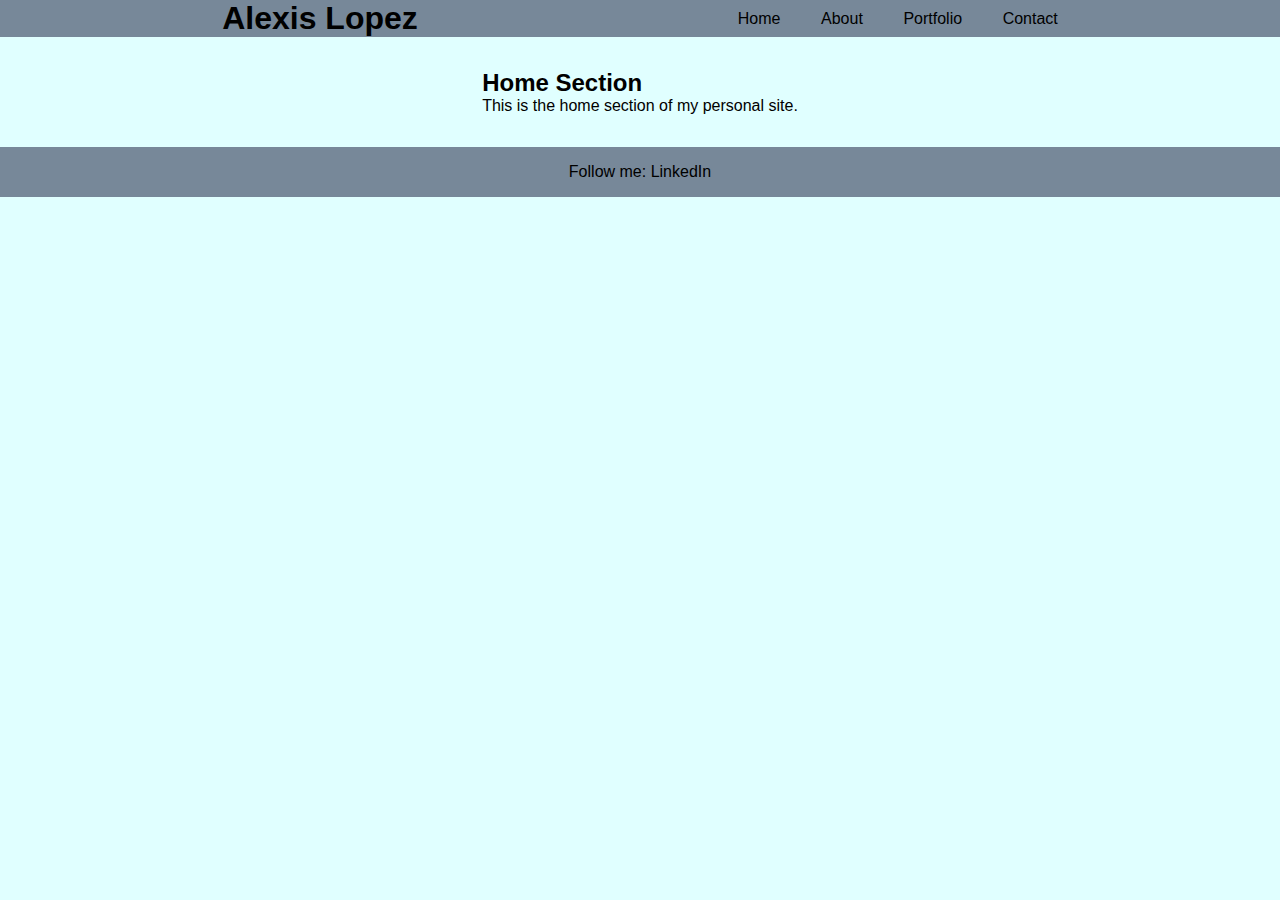
==== index.html @ 67eaf710 "Personal Website Project" ====
<!DOCTYPE html>
<html lang="en">
<head>
    <meta charset="UTF-8">
    <meta name="viewport" content="width=device-width, initial-scale=1.0">
    <link rel="stylesheet" href="style.css">
    <script src="javascript.js" defer></script>
    <title>Home Page</title>
</head>
<body>
    <header>
        <h1>Alexis Lopez</h1>
        <nav>
            <ul>
                <li class#><a href="index.html">Home</a></li>
                <li><a href="about.html">About</a></li>
                <li><a href="portfolio.html">Portfolio</a></li>
                <li><a href="contact.html">Contact</a></li>
            </ul>
        </nav>
    </header>

    <main>
        <section id="home">
            <h2>Home Section</h2>
            <p>This is the home section of my personal site.</p>
        </section>
    </main>

    <footer>
        <p>Follow me: <a href="https://www.linkedin.com/in/alexis-lopez-6a011a50/">LinkedIn</a> </p> 
    </footer>

    
</body>
</html>
---- style.css ----
*{
    margin: 0;
}

body {
    background-color: lightcyan;
    font-family: sans-serif;
    margin: 0;
    padding: 0;

}

a{
    text-decoration: none;
    color: black;
}

header{
    display: flex;
    justify-content: center;
    align-items: center;
    background-color: lightslategray;
    position: sticky;
    top: 0;
}

li:hover{
    background-color: lightgray;
}
nav {
    justify-items: right;
    width: 50vw;
}

h1 {
    font-size: 2rem;
    padding: 0 2rem 0 2rem;
    margin: 0;
}

ul {
    display: flex;
    justify-content: space-between;
    text-decoration: none;
    list-style: none;
    padding: 0 2rem 0 2rem;
    width: 25vw;
}

main {
    display: flex;
    justify-content: center;
    align-items: center;
    padding-top: 2rem;

}

footer {
    display: flex;
    justify-content: center;
    align-items: center;
    background-color: lightslategray;
    padding: 1rem;
    margin-top: 2rem;
}

@media screen and (max-width: 600px) {
    header {
        flex-direction: column;
        align-items: center;
        justify-content: center;
    }
    nav{

    }
    ul {
        width: 50vw;
    }
}
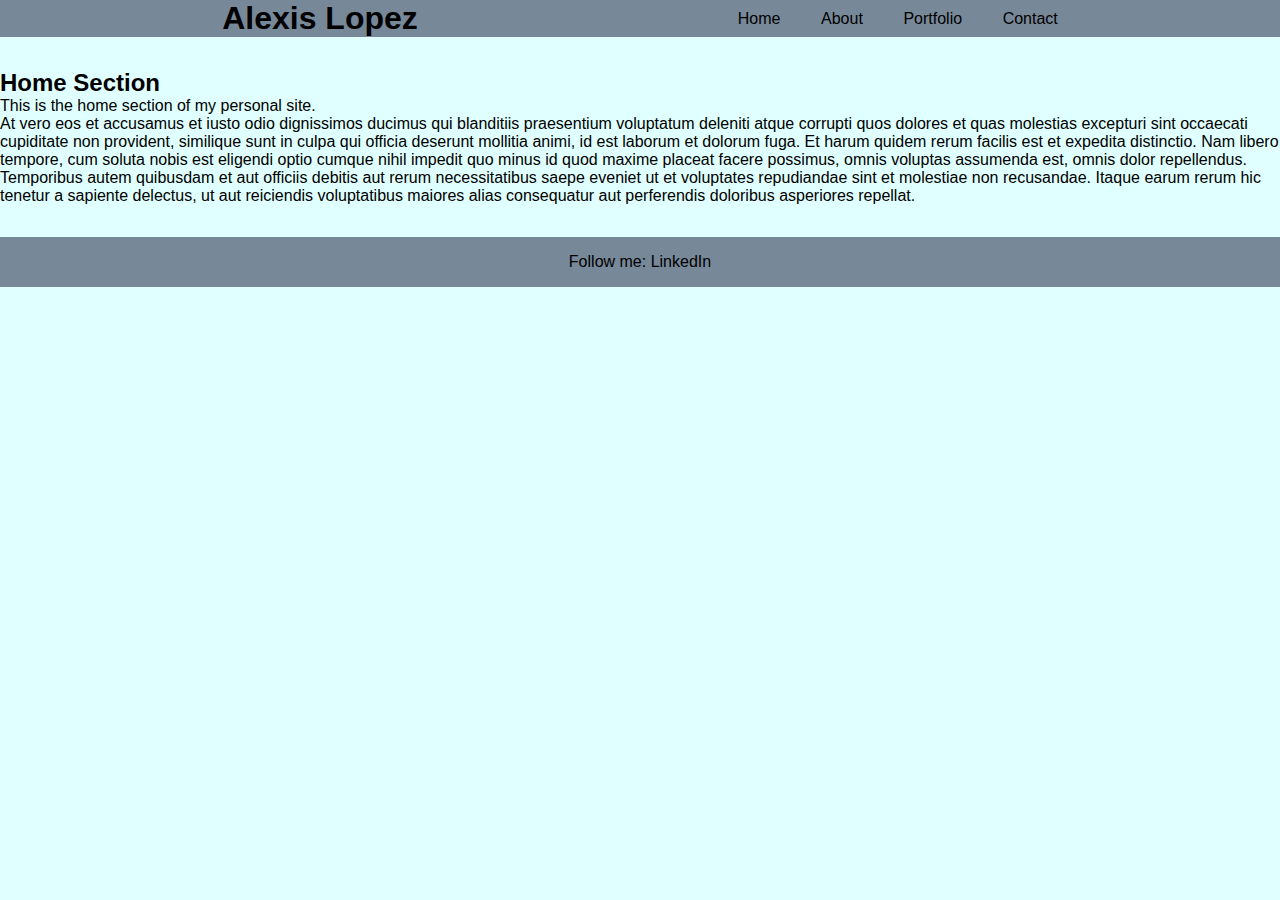
==== commit 3652bd40: "Personal Webpage Project" ====
--- a/index.html
+++ b/index.html
@@ -24,6 +24,7 @@
         <section id="home">
             <h2>Home Section</h2>
             <p>This is the home section of my personal site.</p>
+            <p>At vero eos et accusamus et iusto odio dignissimos ducimus qui blanditiis praesentium voluptatum deleniti atque corrupti quos dolores et quas molestias excepturi sint occaecati cupiditate non provident, similique sunt in culpa qui officia deserunt mollitia animi, id est laborum et dolorum fuga. Et harum quidem rerum facilis est et expedita distinctio. Nam libero tempore, cum soluta nobis est eligendi optio cumque nihil impedit quo minus id quod maxime placeat facere possimus, omnis voluptas assumenda est, omnis dolor repellendus. Temporibus autem quibusdam et aut officiis debitis aut rerum necessitatibus saepe eveniet ut et voluptates repudiandae sint et molestiae non recusandae. Itaque earum rerum hic tenetur a sapiente delectus, ut aut reiciendis voluptatibus maiores alias consequatur aut perferendis doloribus asperiores repellat.</p>
         </section>
     </main>
 
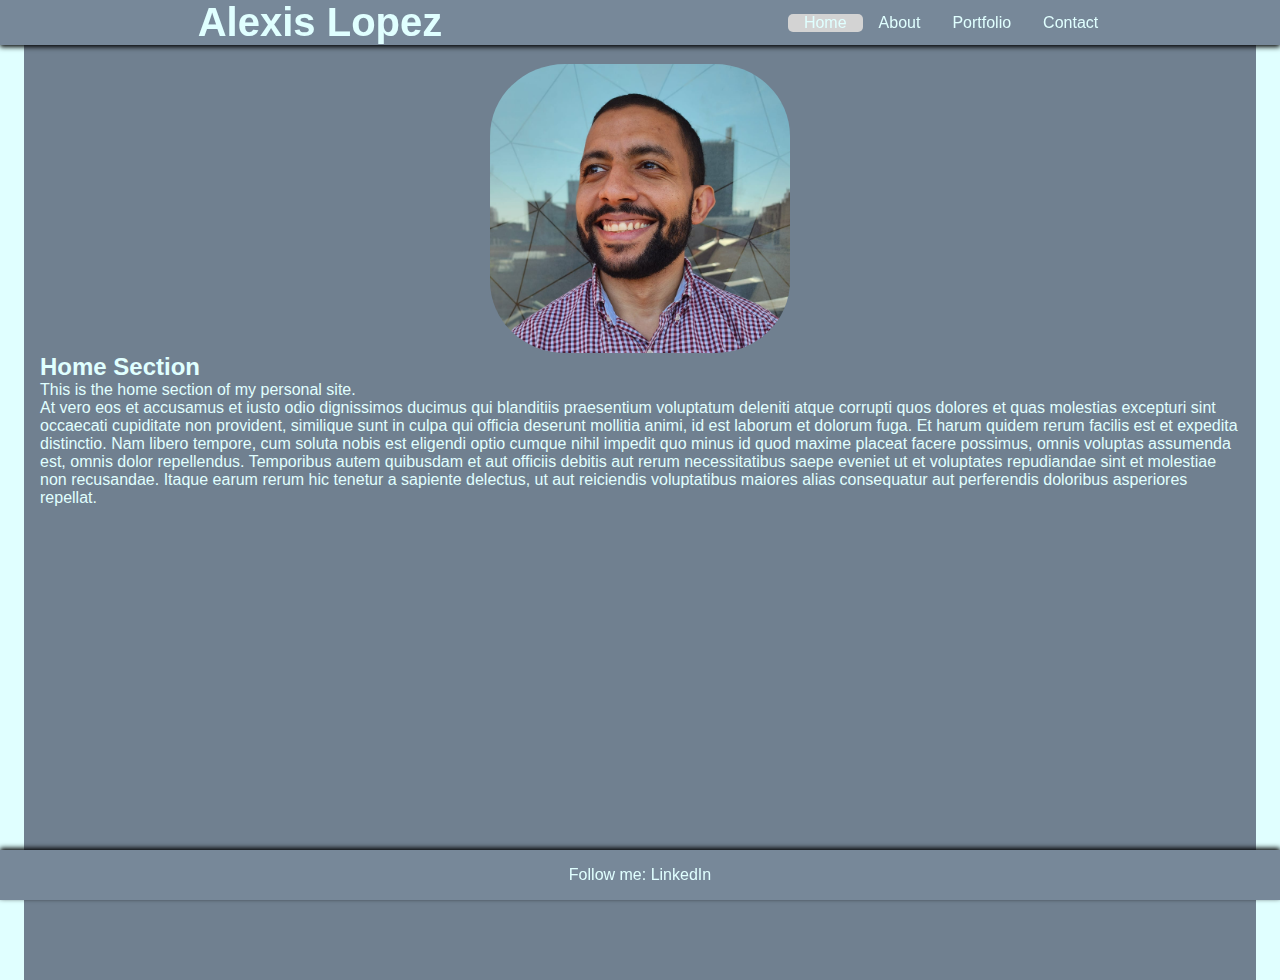
==== commit a281c6ad: "Updated Colors" ====
--- a/index.html
+++ b/index.html
@@ -12,7 +12,7 @@
         <h1>Alexis Lopez</h1>
         <nav>
             <ul>
-                <li class#><a href="index.html">Home</a></li>
+                <li class="active"><a href="index.html">Home</a></li>
                 <li><a href="about.html">About</a></li>
                 <li><a href="portfolio.html">Portfolio</a></li>
                 <li><a href="contact.html">Contact</a></li>
@@ -21,6 +21,7 @@
     </header>
 
     <main>
+        <image src="images/Profilepic.png" alt="Profile Picture" class="profile">
         <section id="home">
             <h2>Home Section</h2>
             <p>This is the home section of my personal site.</p>
--- a/style.css
+++ b/style.css
@@ -1,18 +1,20 @@
 *{
     margin: 0;
+    padding: 0; 
 }
 
 body {
     background-color: lightcyan;
     font-family: sans-serif;
-    margin: 0;
-    padding: 0;
+    margin-top: 2rem;
+    padding: auto;
+    color: lightcyan 
 
 }
 
 a{
     text-decoration: none;
-    color: black;
+    color: lightcyan;
 }
 
 header{
@@ -20,22 +22,41 @@
     justify-content: center;
     align-items: center;
     background-color: lightslategray;
-    position: sticky;
+    color: lightcyan;
+    position: fixed;
     top: 0;
+    right: 0;
+    left: 0;
+    
+    box-shadow: 0px 2px 5px black;
+    /* border: 1px solid black; */
 }
 
 li:hover{
     background-color: lightgray;
+    border-radius: 5px;
+    transition: 0.3s;
 }
+
+.active {
+    background-color: lightgray;
+    border-radius: 5px;
+}
+
 nav {
     justify-items: right;
     width: 50vw;
+    
+    /* border: 1px solid black; */
 }
 
 h1 {
-    font-size: 2rem;
+    font-size: 2.5rem;
     padding: 0 2rem 0 2rem;
     margin: 0;
+    justify-items: left;
+
+    /* border: 1px solid black; */
 }
 
 ul {
@@ -43,37 +64,70 @@
     justify-content: space-between;
     text-decoration: none;
     list-style: none;
-    padding: 0 2rem 0 2rem;
-    width: 25vw;
+}
+
+li {
+    padding: 0 1rem 0 1rem;
+ 
 }
 
 main {
     display: flex;
-    justify-content: center;
+    background-color: slategray;
+    margin: 0 auto;
+    width: 1200px;
+    height: 100vh;
+    flex-direction: column;
+    justify-items: center;
     align-items: center;
+    padding: 1rem;
     padding-top: 2rem;
 
 }
 
+img {
+    border-radius: 25%;
+    width: 300px;
+    height: auto;
+}
+
+#form {
+    width: 100%;
+    justify-items: left;
+    margin-top: 3rem;
+}
+
 footer {
     display: flex;
+  
     justify-content: center;
     align-items: center;
     background-color: lightslategray;
     padding: 1rem;
     margin-top: 2rem;
+    position: fixed;
+    bottom: 0;
+    right: 0;
+    left: 0;
+    box-shadow: 0px -2px 5px black;
 }
 
 @media screen and (max-width: 600px) {
+    body {
+        margin-top: 3rem;
+    }
     header {
         flex-direction: column;
-        align-items: center;
-        justify-content: center;
+        justify-content: space-around;
     }
-    nav{
 
+    main {
+        width: 100vw;
     }
-    ul {
-        width: 50vw;
+
+    img {
+        border-radius: 25%;
+        width: 50%;
+        height: auto;
     }
 }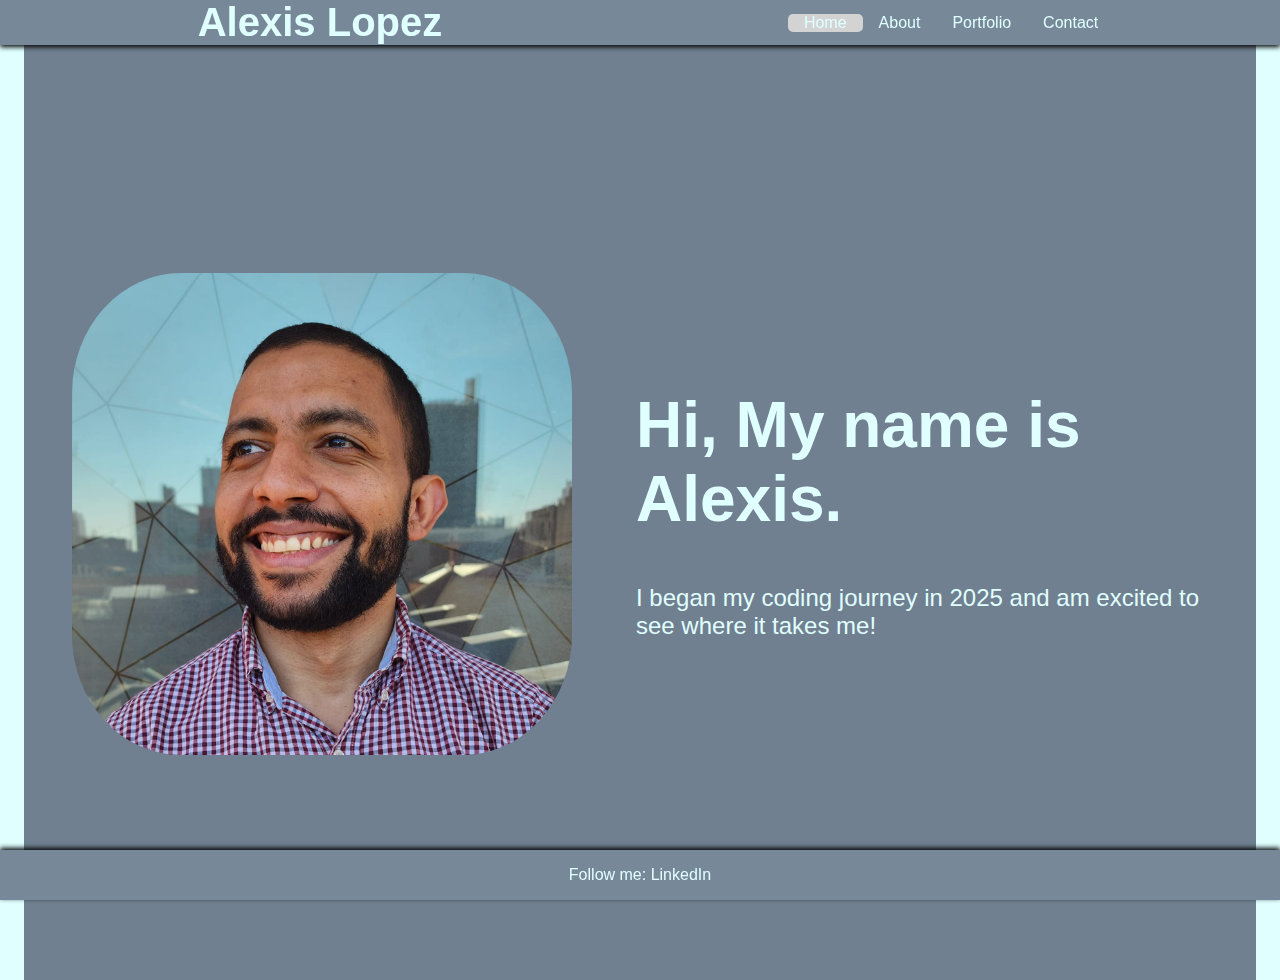
==== commit 971982db: "Additional Changes" ====
--- a/index.html
+++ b/index.html
@@ -20,12 +20,11 @@
         </nav>
     </header>
 
-    <main>
+    <main id="homepage">
         <image src="images/Profilepic.png" alt="Profile Picture" class="profile">
         <section id="home">
-            <h2>Home Section</h2>
-            <p>This is the home section of my personal site.</p>
-            <p>At vero eos et accusamus et iusto odio dignissimos ducimus qui blanditiis praesentium voluptatum deleniti atque corrupti quos dolores et quas molestias excepturi sint occaecati cupiditate non provident, similique sunt in culpa qui officia deserunt mollitia animi, id est laborum et dolorum fuga. Et harum quidem rerum facilis est et expedita distinctio. Nam libero tempore, cum soluta nobis est eligendi optio cumque nihil impedit quo minus id quod maxime placeat facere possimus, omnis voluptas assumenda est, omnis dolor repellendus. Temporibus autem quibusdam et aut officiis debitis aut rerum necessitatibus saepe eveniet ut et voluptates repudiandae sint et molestiae non recusandae. Itaque earum rerum hic tenetur a sapiente delectus, ut aut reiciendis voluptatibus maiores alias consequatur aut perferendis doloribus asperiores repellat.</p>
+            <h1>Hi, My name is Alexis.</h1>
+            <p>I began my coding journey in 2025 and am excited to see where it takes me!</p>
         </section>
     </main>
 
--- a/style.css
+++ b/style.css
@@ -1,3 +1,4 @@
+/* General rules for each page */
 *{
     margin: 0;
     padding: 0; 
@@ -8,8 +9,8 @@
     font-family: sans-serif;
     margin-top: 2rem;
     padding: auto;
-    color: lightcyan 
-
+    color: lightcyan; 
+    height: 100vh;
 }
 
 a{
@@ -34,12 +35,14 @@
 
 li:hover{
     background-color: lightgray;
+    color: darkslategray;
     border-radius: 5px;
     transition: 0.3s;
 }
 
 .active {
     background-color: lightgray;
+    color: darkslategray;
     border-radius: 5px;
 }
 
@@ -74,6 +77,7 @@
 main {
     display: flex;
     background-color: slategray;
+    top: 0;
     margin: 0 auto;
     width: 1200px;
     height: 100vh;
@@ -87,7 +91,7 @@
 
 img {
     border-radius: 25%;
-    width: 300px;
+    width: 500px;
     height: auto;
 }
 
@@ -99,7 +103,6 @@
 
 footer {
     display: flex;
-  
     justify-content: center;
     align-items: center;
     background-color: lightslategray;
@@ -130,4 +133,30 @@
         width: 50%;
         height: auto;
     }
+}
+
+
+/* Rules for homepage */
+#homepage {
+    flex-direction: row;
+    justify-content: space-between;
+    align-items: center;
+}
+
+#homepage h1{
+    font-size: 4rem;
+    padding: 0 2rem 0 2rem;
+    margin: 0;
+    justify-items: left;
+}
+
+#homepage img {
+    padding: 0 2rem 0 2rem;
+}
+
+#homepage p {
+    font-size: 1.5rem;
+    padding: 3rem 2rem 0 2rem;
+    margin: 0;
+    justify-items: left;
 }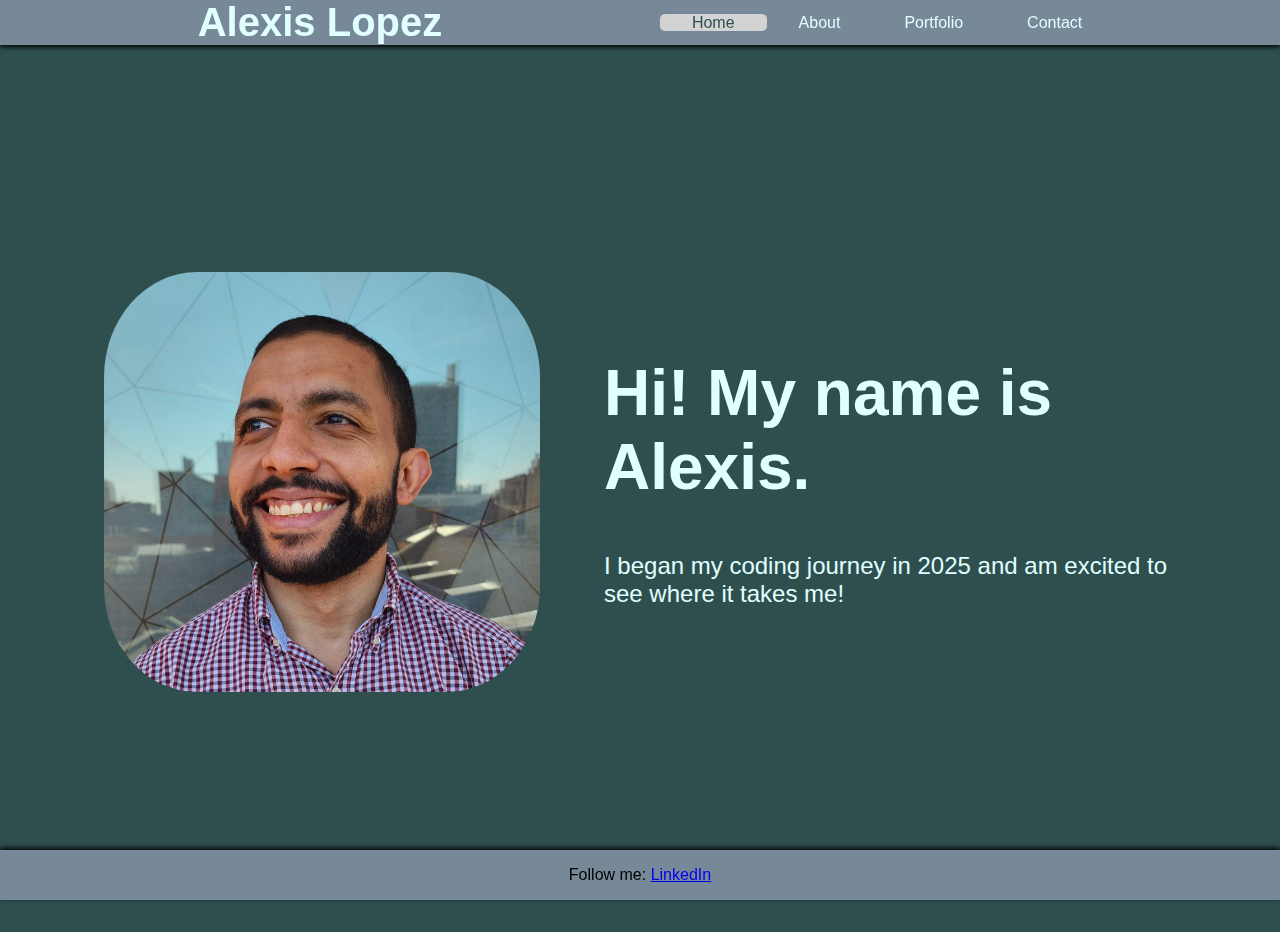
==== commit ce1ebbd6: "Changed colors and layouts" ====
--- a/index.html
+++ b/index.html
@@ -12,7 +12,7 @@
         <h1>Alexis Lopez</h1>
         <nav>
             <ul>
-                <li class="active"><a href="index.html">Home</a></li>
+                <li ><a href="index.html" class="active">Home</a></li>
                 <li><a href="about.html">About</a></li>
                 <li><a href="portfolio.html">Portfolio</a></li>
                 <li><a href="contact.html">Contact</a></li>
@@ -23,7 +23,7 @@
     <main id="homepage">
         <image src="images/Profilepic.png" alt="Profile Picture" class="profile">
         <section id="home">
-            <h1>Hi, My name is Alexis.</h1>
+            <h1>Hi! My name is Alexis.</h1>
             <p>I began my coding journey in 2025 and am excited to see where it takes me!</p>
         </section>
     </main>
--- a/style.css
+++ b/style.css
@@ -1,22 +1,18 @@
 /* General rules for each page */
 *{
+    box-sizing: border-box;
     margin: 0;
     padding: 0; 
 }
 
 body {
-    background-color: lightcyan;
+    background-color: darkslategray;
     font-family: sans-serif;
     margin-top: 2rem;
-    padding: auto;
-    color: lightcyan; 
-    height: 100vh;
-}
-
-a{
-    text-decoration: none;
-    color: lightcyan;
-}
+    padding: auto; 
+}
+
+
 
 header{
     display: flex;
@@ -28,17 +24,17 @@
     top: 0;
     right: 0;
     left: 0;
-    
     box-shadow: 0px 2px 5px black;
-    /* border: 1px solid black; */
-}
-
-li:hover{
-    background-color: lightgray;
-    color: darkslategray;
-    border-radius: 5px;
-    transition: 0.3s;
-}
+ 
+}
+
+nav a{
+    text-decoration: none;
+    color: lightcyan;
+    padding: 0 2rem 0 2rem;
+    /* margin: 0 2rem 0 2rem; */
+}
+
 
 .active {
     background-color: lightgray;
@@ -49,8 +45,6 @@
 nav {
     justify-items: right;
     width: 50vw;
-    
-    /* border: 1px solid black; */
 }
 
 h1 {
@@ -59,7 +53,10 @@
     margin: 0;
     justify-items: left;
 
-    /* border: 1px solid black; */
+}
+
+h2 {
+    padding: 1rem 0 1rem 0;
 }
 
 ul {
@@ -69,31 +66,29 @@
     list-style: none;
 }
 
-li {
-    padding: 0 1rem 0 1rem;
- 
-}
-
-main {
-    display: flex;
-    background-color: slategray;
+nav a:hover{
+    background-color: lightgray;
+    color: darkslategray;
+    border-radius: 5px;
+    transition: 0.5s;
+}
+
+
+main{
+    display: flex;
+    color: lightcyan;
     top: 0;
+    bottom: 0;
     margin: 0 auto;
     width: 1200px;
     height: 100vh;
     flex-direction: column;
     justify-items: center;
     align-items: center;
-    padding: 1rem;
-    padding-top: 2rem;
-
-}
-
-img {
-    border-radius: 25%;
-    width: 500px;
-    height: auto;
-}
+    padding: 2rem 1rem 2rem 2rem;
+}
+
+
 
 #form {
     width: 100%;
@@ -115,27 +110,6 @@
     box-shadow: 0px -2px 5px black;
 }
 
-@media screen and (max-width: 600px) {
-    body {
-        margin-top: 3rem;
-    }
-    header {
-        flex-direction: column;
-        justify-content: space-around;
-    }
-
-    main {
-        width: 100vw;
-    }
-
-    img {
-        border-radius: 25%;
-        width: 50%;
-        height: auto;
-    }
-}
-
-
 /* Rules for homepage */
 #homepage {
     flex-direction: row;
@@ -151,7 +125,9 @@
 }
 
 #homepage img {
-    padding: 0 2rem 0 2rem;
+    border-radius: 25%;
+    width: 500px;
+    height: auto;padding: 0 2rem 0 2rem;
 }
 
 #homepage p {
@@ -159,4 +135,97 @@
     padding: 3rem 2rem 0 2rem;
     margin: 0;
     justify-items: left;
+}
+
+/* Rules for success.html */
+.success-body {
+    background-color: white;
+    color: black;
+}
+
+
+/* Rules for portfolio.html*/
+#projects {
+    display: flex;
+    justify-content: center;  
+    flex-direction: row;
+
+}
+
+#projects div{
+    display: flex;
+    flex-direction: column;
+    width: 300px;
+    margin: 1rem;
+    padding: 2rem;
+    background-color: lightgray;
+    border-radius: 5px;  
+}
+
+#projects p {
+    padding: 2rem 0 2rem 0;;
+    margin: 0;
+    justify-items: left;
+}
+
+#projects img {
+   align-self: space-between;
+   width: 100%;
+   height: auto;
+}
+
+/* Rules for contact form */
+#contactpage {
+    align-items: start;
+}
+
+
+#contact h2 {
+    font-size: 2rem;
+    padding: 0 2rem 0 0;
+    margin: 0;
+    justify-items: left;
+}
+
+#contactpage p {
+    font-size: 1rem;
+    padding: 1rem 0 0 0;
+    margin: 0;
+    justify-items: left;
+}
+
+@media screen and (max-width: 768px) {
+    * {
+        box-sizing: border-box;
+    }
+
+    body {
+        margin-top: 3rem;
+    }
+    header {
+        flex-direction: column;
+        justify-items: center;
+    }
+
+    main {
+        flex-direction: column;
+        width: 100vw;
+    }
+
+    img {
+        width: 50%;
+        height: auto;
+    }
+
+    nav{
+        width: 100vw;
+        justify-items: center;
+    }
+
+    #homepage {
+        flex-direction: column;
+        justify-content: center;
+        align-items: center;
+    }
+
 }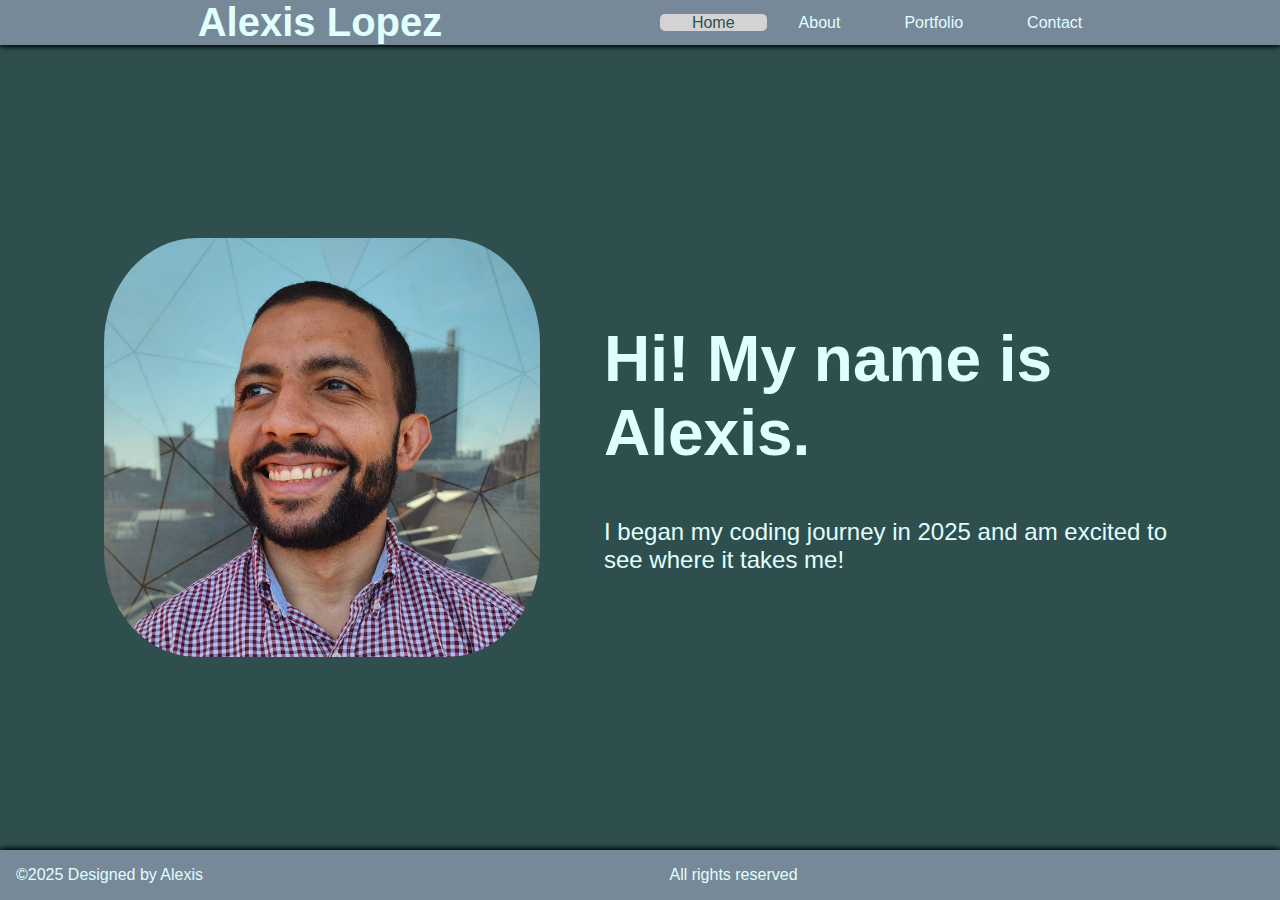
==== commit 085283bd: "Fixed relative positions of header main and footer" ====
--- a/index.html
+++ b/index.html
@@ -28,8 +28,10 @@
         </section>
     </main>
 
-    <footer>
-        <p>Follow me: <a href="https://www.linkedin.com/in/alexis-lopez-6a011a50/">LinkedIn</a> </p> 
+    <footer id="indexfooter">
+        <p>&copy;2025 Designed by Alexis</p>
+        <p>All rights reserved</p> 
+        <div></div>
     </footer>
 
     
--- a/style.css
+++ b/style.css
@@ -6,10 +6,13 @@
 }
 
 body {
+    display: flex;
+    flex-direction: column;
     background-color: darkslategray;
     font-family: sans-serif;
-    margin-top: 2rem;
     padding: auto; 
+    height: 100vh;
+    flex-grow: 1;
 }
 
 
@@ -20,10 +23,9 @@
     align-items: center;
     background-color: lightslategray;
     color: lightcyan;
-    position: fixed;
+    position: sticky;
     top: 0;
-    right: 0;
-    left: 0;
+    width: 100vw;
     box-shadow: 0px 2px 5px black;
  
 }
@@ -77,18 +79,15 @@
 main{
     display: flex;
     color: lightcyan;
-    top: 0;
-    bottom: 0;
-    margin: 0 auto;
+    margin: auto;
     width: 1200px;
-    height: 100vh;
     flex-direction: column;
     justify-items: center;
     align-items: center;
     padding: 2rem 1rem 2rem 2rem;
-}
-
-
+    flex-grow: 1;
+
+}
 
 #form {
     width: 100%;
@@ -98,23 +97,26 @@
 
 footer {
     display: flex;
-    justify-content: center;
+    justify-content: space-between;
     align-items: center;
     background-color: lightslategray;
+    color: lightcyan;
     padding: 1rem;
-    margin-top: 2rem;
-    position: fixed;
+    position: sticky;
     bottom: 0;
+    left: 0;
     right: 0;
-    left: 0;
+    height: 50px; 
     box-shadow: 0px -2px 5px black;
 }
+
 
 /* Rules for homepage */
 #homepage {
     flex-direction: row;
     justify-content: space-between;
     align-items: center;
+    
 }
 
 #homepage h1{
@@ -137,10 +139,37 @@
     justify-items: left;
 }
 
-/* Rules for success.html */
-.success-body {
-    background-color: white;
-    color: black;
+#indexfooter {
+    height: min-content;
+}
+
+/* Rules for about.html */
+#aboutpage {
+    display: flex;
+    /* justify-content: center; */
+    align-items: center;
+    /* flex-direction: column; */
+
+}  
+
+#aboutpage h2 {
+    font-size: 2rem;
+    padding: 2rem 0 2rem 0;
+    margin: 0;
+
+}
+
+#aboutpage p {
+    font-size: 1rem;
+    padding: 1rem 0 1rem 0;
+    margin: 0;
+    justify-items: center;
+}
+
+#aboutpage img {
+    width: 25%;
+    height: auto;
+    padding: 0;
 }
 
 
@@ -149,6 +178,7 @@
     display: flex;
     justify-content: center;  
     flex-direction: row;
+    color: darkslategray
 
 }
 
@@ -165,11 +195,9 @@
 #projects p {
     padding: 2rem 0 2rem 0;;
     margin: 0;
-    justify-items: left;
 }
 
 #projects img {
-   align-self: space-between;
    width: 100%;
    height: auto;
 }
@@ -192,6 +220,12 @@
     padding: 1rem 0 0 0;
     margin: 0;
     justify-items: left;
+}
+
+/* Rules for success.html */
+.success-body {
+    background-color: white;
+    color: black;
 }
 
 @media screen and (max-width: 768px) {
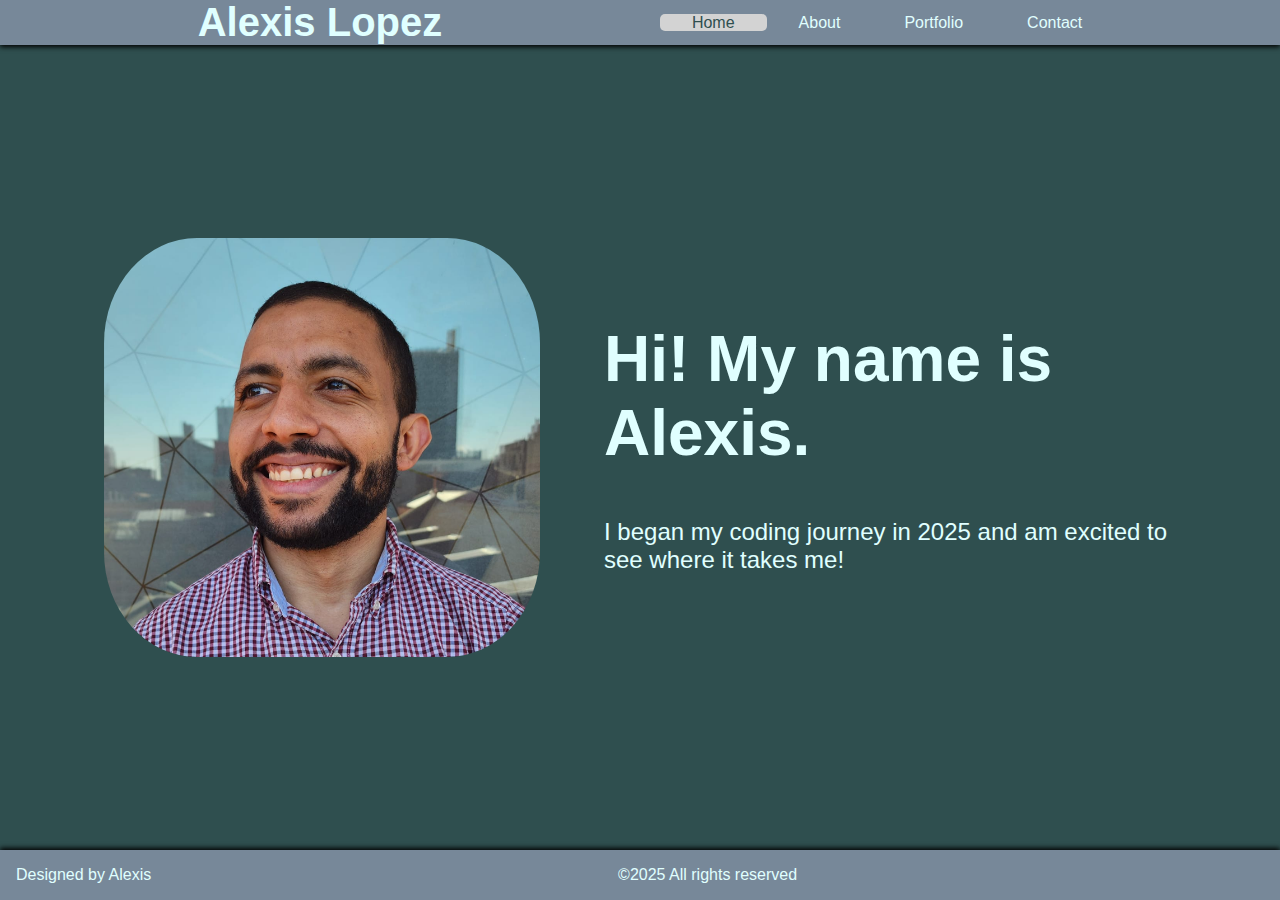
==== commit 1c8351eb: "Completed Assignment" ====
--- a/index.html
+++ b/index.html
@@ -29,8 +29,8 @@
     </main>
 
     <footer id="indexfooter">
-        <p>&copy;2025 Designed by Alexis</p>
-        <p>All rights reserved</p> 
+        <p>Designed by Alexis</p>
+        <p>&copy;2025 All rights reserved</p> 
         <div></div>
     </footer>
 
--- a/style.css
+++ b/style.css
@@ -14,8 +14,6 @@
     height: 100vh;
     flex-grow: 1;
 }
-
-
 
 header{
     display: flex;
@@ -27,14 +25,12 @@
     top: 0;
     width: 100vw;
     box-shadow: 0px 2px 5px black;
- 
 }
 
 nav a{
     text-decoration: none;
     color: lightcyan;
     padding: 0 2rem 0 2rem;
-    /* margin: 0 2rem 0 2rem; */
 }
 
 
@@ -54,11 +50,11 @@
     padding: 0 2rem 0 2rem;
     margin: 0;
     justify-items: left;
-
 }
 
 h2 {
-    padding: 1rem 0 1rem 0;
+    font-size: 2rem;
+    padding: 0 0 1rem 0;
 }
 
 ul {
@@ -75,7 +71,6 @@
     transition: 0.5s;
 }
 
-
 main{
     display: flex;
     color: lightcyan;
@@ -84,9 +79,8 @@
     flex-direction: column;
     justify-items: center;
     align-items: center;
-    padding: 2rem 1rem 2rem 2rem;
+    padding: 2rem 2rem 2rem 2rem;
     flex-grow: 1;
-
 }
 
 #form {
@@ -102,21 +96,17 @@
     background-color: lightslategray;
     color: lightcyan;
     padding: 1rem;
-    position: sticky;
+    position: relative;
     bottom: 0;
-    left: 0;
-    right: 0;
-    height: 50px; 
+    width: 100%;
     box-shadow: 0px -2px 5px black;
 }
-
-
+/* __________________________________________________________________________ */
 /* Rules for homepage */
 #homepage {
     flex-direction: row;
     justify-content: space-between;
     align-items: center;
-    
 }
 
 #homepage h1{
@@ -138,25 +128,16 @@
     margin: 0;
     justify-items: left;
 }
-
-#indexfooter {
-    height: min-content;
-}
-
+/* __________________________________________________________________________ */
 /* Rules for about.html */
 #aboutpage {
     display: flex;
-    /* justify-content: center; */
-    align-items: center;
-    /* flex-direction: column; */
-
+    align-items: center;
 }  
 
 #aboutpage h2 {
-    font-size: 2rem;
-    padding: 2rem 0 2rem 0;
-    margin: 0;
-
+    padding: 0 0 2rem 0;
+    text-align: center;
 }
 
 #aboutpage p {
@@ -167,19 +148,39 @@
 }
 
 #aboutpage img {
-    width: 25%;
-    height: auto;
+    width: auto;
+    height: 425px;
     padding: 0;
-}
-
-
+    border-radius: 10px;
+}
+
+#hobbies {
+    display: flex;
+    justify-content: center;
+    flex-direction: column;
+}
+
+#hobbies div {
+    display: flex;
+    justify-content: center;
+    align-items: center;
+}
+#hobbies div:nth-of-type(2) {
+    flex-direction: row-reverse;
+} 
+
+#hobbies div p {
+    font-size: 1rem;
+    padding: 2rem;
+    margin: 0;
+}
+/* __________________________________________________________________________ */
 /* Rules for portfolio.html*/
 #projects {
     display: flex;
     justify-content: center;  
     flex-direction: row;
     color: darkslategray
-
 }
 
 #projects div{
@@ -201,41 +202,86 @@
    width: 100%;
    height: auto;
 }
-
+/* __________________________________________________________________________ */
 /* Rules for contact form */
 #contactpage {
-    align-items: start;
-}
-
-
-#contact h2 {
-    font-size: 2rem;
-    padding: 0 2rem 0 0;
-    margin: 0;
-    justify-items: left;
+    display: flex;
+    justify-content: center;
+}
+
+#contactpage h2 {
+    text-align: center;
 }
 
 #contactpage p {
     font-size: 1rem;
+    padding: 0 0 1rem 0;    
+    margin: 0;
+    text-align: center;
+}
+
+#contactpage p:nth-of-type(1) {
+    text-shadow: 1px 1px 1px black;
+    font-size: 1.5rem;
+}
+
+#contactpage #contact{
+    justify-items: center;
+    align-items: center;
+}
+
+#contactpage .linkedin {
+    height: 5rem;
+    width: auto;
+}
+
+#contactpage #form {
+    display: flex;
+    flex-direction: column;
+    justify-content: center;
+    align-items: center;
+    width: 100%;
+}
+
+#contactpage form {
+    text-align: left;
+    display: flex;
+    flex-direction: column;
+    align-items: left;
+    width: 25%;
+}
+
+#contactpage label {
     padding: 1rem 0 0 0;
     margin: 0;
-    justify-items: left;
-}
-
+    font-weight: bold ;
+}
+
+#contactpage input {
+    border-radius: 5px;
+} 
+
+#contactpage textarea {
+    resize: vertical;
+    border-radius: 5px;
+}
+
+
+
+/* __________________________________________________________________________ */
 /* Rules for success.html */
 .success-body {
     background-color: white;
     color: black;
 }
 
+/* __________________________________________________________________________ */
+/* Resizing */
 @media screen and (max-width: 768px) {
     * {
         box-sizing: border-box;
     }
 
-    body {
-        margin-top: 3rem;
-    }
     header {
         flex-direction: column;
         justify-items: center;
@@ -262,4 +308,60 @@
         align-items: center;
     }
 
+    #hobbies div{
+        flex-direction: column;
+        justify-content: center;
+        align-items: center;
+
+    }
+
+    #hobbies div:nth-of-type(2){
+        flex-direction: column;
+        justify-content: center;
+        align-items: center;
+
+    }
+
+    #projects {
+        flex-direction: column;
+        justify-content: center;
+        align-items: center;
+    }
+
+}
+
+@media screen and (max-width: 1200px) {
+    nav{
+        width: 100vw;
+        justify-items: center;
+    }
+    main {
+        width: 100vw;
+    }
+
+    #aboutpage {
+        flex-direction: column;
+        justify-content: center;
+        align-items: center;
+    }
+
+        #hobbies div{
+        flex-direction: column;
+        justify-content: center;
+        align-items: center;
+
+    }
+
+    #hobbies div:nth-of-type(2){
+        flex-direction: column;
+        justify-content: center;
+        align-items: center;
+
+    #projects {
+        flex-direction: column;
+        justify-content: center;
+        align-items: center;
+    }
+
+   
 }